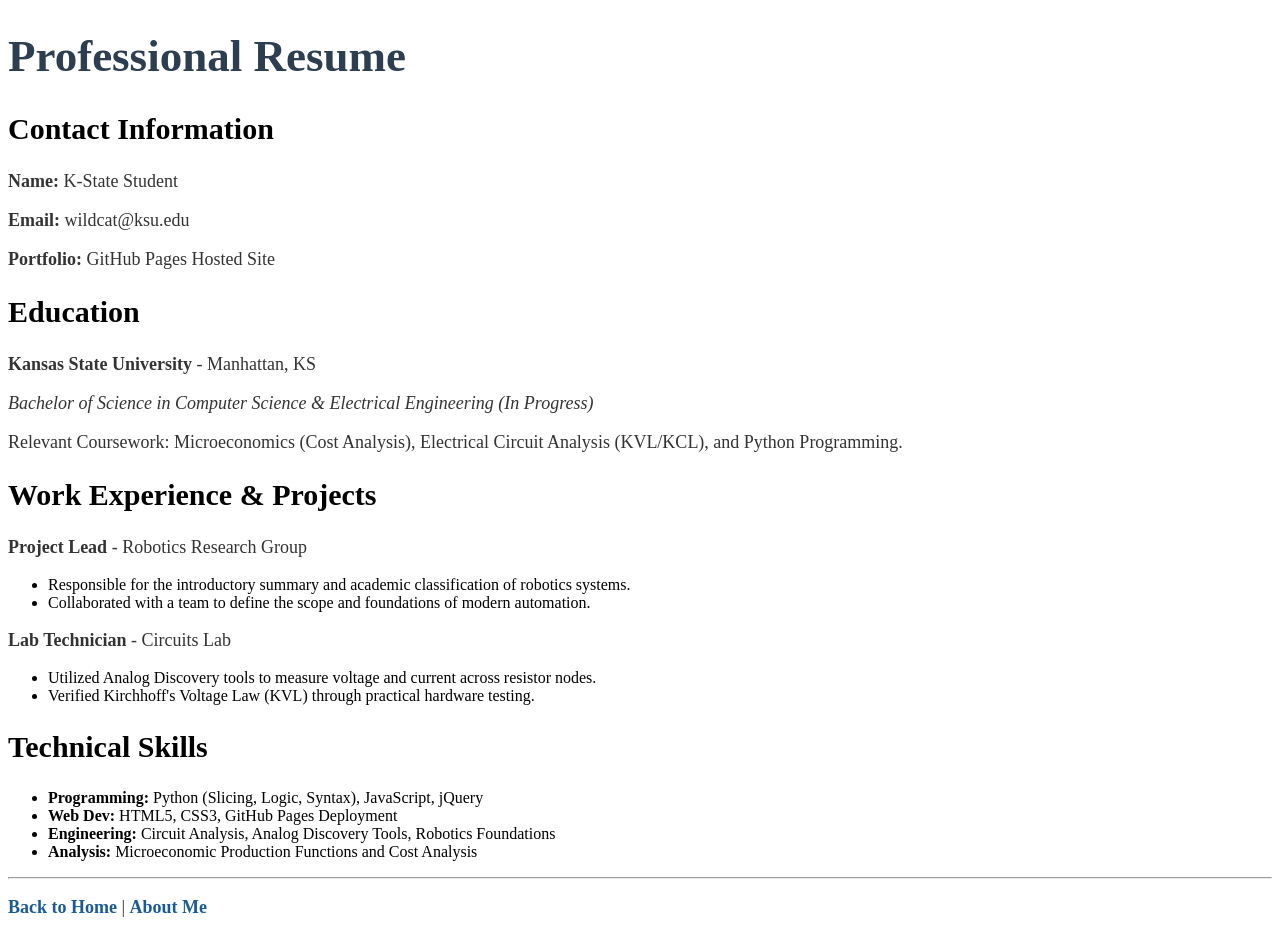
==== resume.html @ 2d99e20f "Add files via upload" ====
<!DOCTYPE html>
<html lang="en">
<head>
    <meta charset="UTF-8">
    <title>Professional Resume</title>
    <link rel="stylesheet" type="text/css" href="fancy.css">
    <script src="https://code.jquery.com/jquery-3.1.1.js"></script>
</head>
<body>
    <h1>Professional Resume</h1>

    <div class="resume-section">
        <h2>Contact Information</h2>
        <p><strong>Name:</strong> K-State Student</p>
        <p><strong>Email:</strong> wildcat@ksu.edu</p>
        <p><strong>Portfolio:</strong> GitHub Pages Hosted Site</p>
    </div>

    <div class="resume-section">
        <h2>Education</h2>
        <p><strong>Kansas State University</strong> - Manhattan, KS</p>
        <p><em>Bachelor of Science in Computer Science & Electrical Engineering (In Progress)</em></p>
        <p>Relevant Coursework: Microeconomics (Cost Analysis), Electrical Circuit Analysis (KVL/KCL), and Python Programming.</p>
    </div>

    <div class="resume-section">
        <h2>Work Experience & Projects</h2>
        <p><strong>Project Lead</strong> - Robotics Research Group</p>
        <ul>
            <li>Responsible for the introductory summary and academic classification of robotics systems.</li>
            <li>Collaborated with a team to define the scope and foundations of modern automation.</li>
        </ul>
        
        <p><strong>Lab Technician</strong> - Circuits Lab</p>
        <ul>
            <li>Utilized Analog Discovery tools to measure voltage and current across resistor nodes.</li>
            <li>Verified Kirchhoff's Voltage Law (KVL) through practical hardware testing.</li>
        </ul>
    </div>

    <div class="resume-section">
        <h2>Technical Skills</h2>
        <ul>
            <li><strong>Programming:</strong> Python (Slicing, Logic, Syntax), JavaScript, jQuery</li>
            <li><strong>Web Dev:</strong> HTML5, CSS3, GitHub Pages Deployment</li>
            <li><strong>Engineering:</strong> Circuit Analysis, Analog Discovery Tools, Robotics Foundations</li>
            <li><strong>Analysis:</strong> Microeconomic Production Functions and Cost Analysis</li>
        </ul>
    </div>

    <hr>
    <p>
        <a href="index.html">Back to Home</a> | <a href="about.html">About Me</a>
    </p>
</body>
</html>
---- fancy.css ----
* 1. Change background color */
body {
    background-color: #f4f7f6; 
    margin: 40px;
}

/* 2. Change paragraph font */
p {
    font-family: "Times New Roman", serif;
    font-size: 18px;
    color: #333;
}

/* 3. Change header sizes */
h1 {
    font-size: 45px;
    color: #2c3e50;
}

h2 {
    font-size: 30px;
}

/* 4. Change link colors */
a {
    color: #1a5a96;
    font-weight: bold;
    text-decoration: none;
}

/* Styling for your Tic-Tac-Toe buttons */
#board button {
    width: 70px;
    height: 70px;
    font-size: 24px;
    margin: 2px;
    cursor: pointer;
}
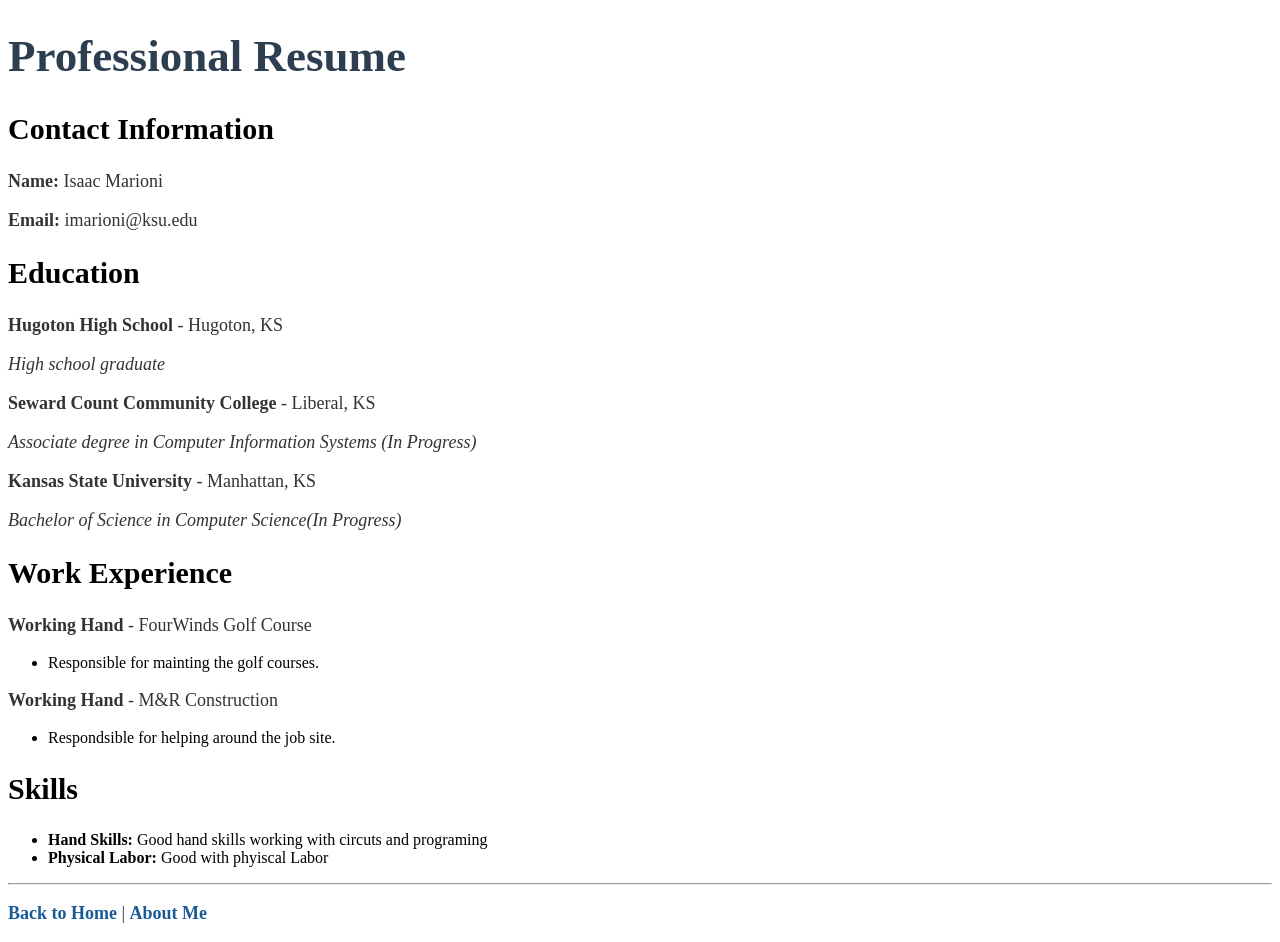
==== commit 08d0e312: "Update resume.html" ====
--- a/resume.html
+++ b/resume.html
@@ -11,46 +11,41 @@
 
     <div class="resume-section">
         <h2>Contact Information</h2>
-        <p><strong>Name:</strong> K-State Student</p>
-        <p><strong>Email:</strong> wildcat@ksu.edu</p>
-        <p><strong>Portfolio:</strong> GitHub Pages Hosted Site</p>
+        <p><strong>Name:</strong> Isaac Marioni</p>
+        <p><strong>Email:</strong> imarioni@ksu.edu</p>
     </div>
 
     <div class="resume-section">
         <h2>Education</h2>
+        <p><strong>Hugoton High School</strong> - Hugoton, KS</p>
+        <p><em>High school graduate</em></p>
+        <p><strong>Seward Count Community College</strong> - Liberal, KS</p>
+        <p><em>Associate degree in Computer Information Systems (In Progress)</em></p>
         <p><strong>Kansas State University</strong> - Manhattan, KS</p>
-        <p><em>Bachelor of Science in Computer Science & Electrical Engineering (In Progress)</em></p>
-        <p>Relevant Coursework: Microeconomics (Cost Analysis), Electrical Circuit Analysis (KVL/KCL), and Python Programming.</p>
+        <p><em>Bachelor of Science in Computer Science(In Progress)</em></p>
     </div>
-
     <div class="resume-section">
-        <h2>Work Experience & Projects</h2>
-        <p><strong>Project Lead</strong> - Robotics Research Group</p>
+        <h2>Work Experience</h2>
+        <p><strong>Working Hand</strong> - FourWinds Golf Course</p>
         <ul>
-            <li>Responsible for the introductory summary and academic classification of robotics systems.</li>
-            <li>Collaborated with a team to define the scope and foundations of modern automation.</li>
+            <li>Responsible for mainting the golf courses.</li>
         </ul>
         
-        <p><strong>Lab Technician</strong> - Circuits Lab</p>
+        <p><strong>Working Hand</strong> - M&R Construction</p>
         <ul>
-            <li>Utilized Analog Discovery tools to measure voltage and current across resistor nodes.</li>
-            <li>Verified Kirchhoff's Voltage Law (KVL) through practical hardware testing.</li>
+            <li>Respondsible for helping around the job site.</li>
         </ul>
     </div>
-
     <div class="resume-section">
-        <h2>Technical Skills</h2>
+        <h2>Skills</h2>
         <ul>
-            <li><strong>Programming:</strong> Python (Slicing, Logic, Syntax), JavaScript, jQuery</li>
-            <li><strong>Web Dev:</strong> HTML5, CSS3, GitHub Pages Deployment</li>
-            <li><strong>Engineering:</strong> Circuit Analysis, Analog Discovery Tools, Robotics Foundations</li>
-            <li><strong>Analysis:</strong> Microeconomic Production Functions and Cost Analysis</li>
+            <li><strong>Hand Skills:</strong> Good hand skills working with circuts and programing</li>
+            <li><strong>Physical Labor:</strong> Good with phyiscal Labor</li>
         </ul>
     </div>
-
     <hr>
     <p>
         <a href="index.html">Back to Home</a> | <a href="about.html">About Me</a>
     </p>
 </body>
-</html>+</html>
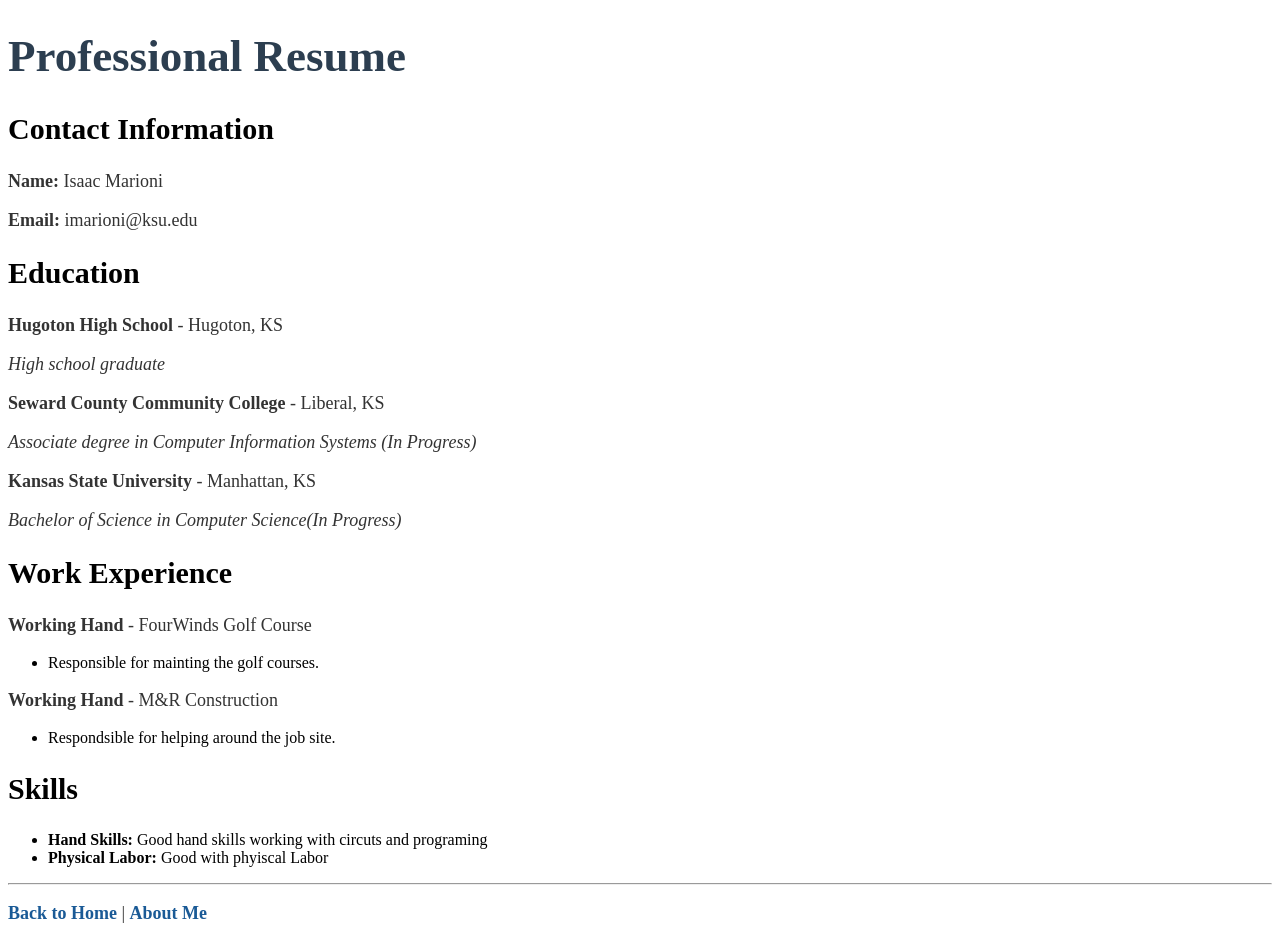
==== commit c244edd6: "Update resume.html" ====
--- a/resume.html
+++ b/resume.html
@@ -19,7 +19,7 @@
         <h2>Education</h2>
         <p><strong>Hugoton High School</strong> - Hugoton, KS</p>
         <p><em>High school graduate</em></p>
-        <p><strong>Seward Count Community College</strong> - Liberal, KS</p>
+        <p><strong>Seward County Community College</strong> - Liberal, KS</p>
         <p><em>Associate degree in Computer Information Systems (In Progress)</em></p>
         <p><strong>Kansas State University</strong> - Manhattan, KS</p>
         <p><em>Bachelor of Science in Computer Science(In Progress)</em></p>
